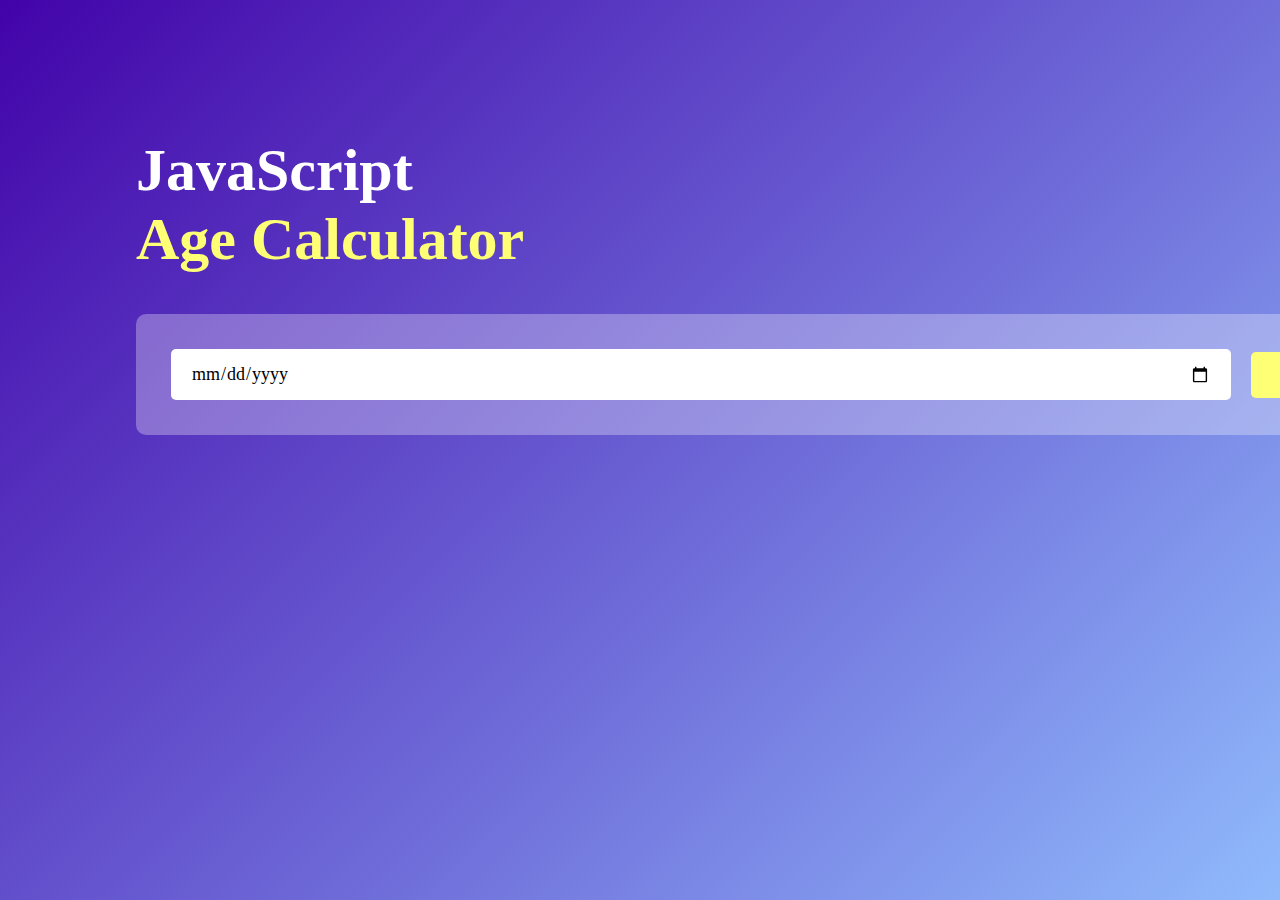
==== 04 Age Calculator/index.html @ ed077799 "added initial files" ====
<!DOCTYPE html>
<html lang="en">
<head>
    <meta charset="UTF-8">
    <meta name="viewport" content="width=device-width, initial-scale=1.0">
    <link rel="stylesheet" href="style.css">
    <title>Age Calculator</title>
</head>
<body>
    
    <div class="container">
        <div class="calculator">
            <h1>JavaScript <br> <span>Age Calculator</span></h1>
            <div class="input-box">
                <input type="date" name="date" id="date">
                <button>Calculate</button>
            </div>
        </div>
    </div>

    <script src="script.js"></script>
</body>
</html>
---- 04 Age Calculator/style.css ----
*{
    margin: 0;
    padding: 0;
    font-family: 'Poppins';
    box-sizing: border-box;
}

.container{
    width: 100%;
    min-height: 100vh;
    background: linear-gradient(135deg, #4203a9, #90bafc);
    color: #fff;
    padding: 10px;
}

.calculator{
    width: 100%;
    max-width: 600%;
    margin-left: 10%;
    margin-top: 10%;
}

.calculator h1{
    font-size: 60px;
}

.calculator h1 span{
    color: #ffff76;
}

.input-box{
    margin: 40px 0;
    padding: 35px;
    border-radius: 10px;
    background: rgba(255, 255, 255, 0.3);
    display: flex;
    align-items: center;
}

.input-box input{
    width: 70%;
    flex: 1;
    margin-right: 20px;
    padding: 14px 20px;
    border: 0;
    outline: 0;
    font-size: 18px;
    border-radius: 5px;
    position: relative;
}

.input-box button{
    background: #ffff76;
    border: 0;
    outline: 0;
    padding: 15px 30px;
    border-radius: 5px;
    font-weight: 500;
    color: #333;
    cursor: pointer;
}
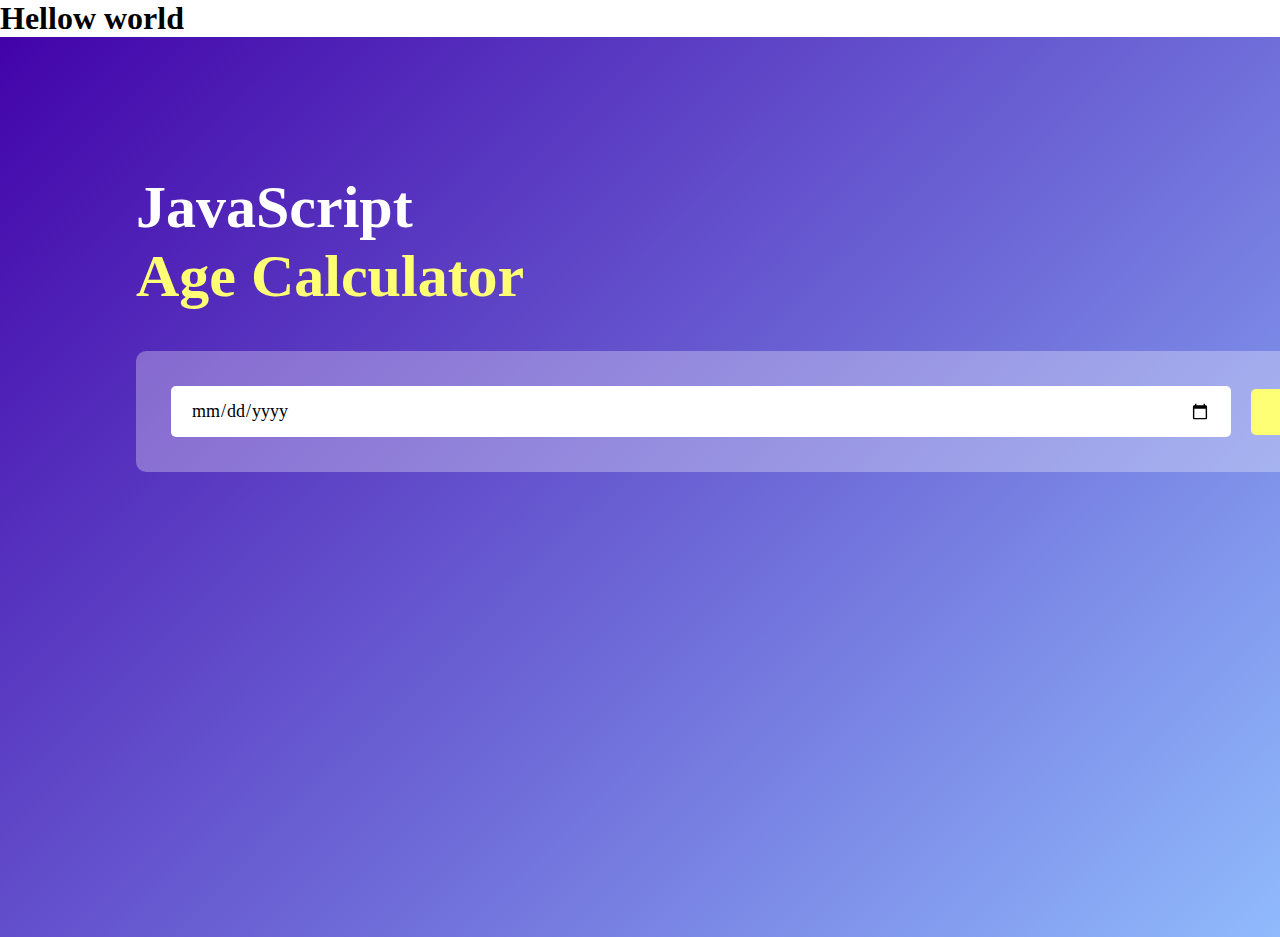
==== commit 0981caa0: "testing commits" ====
--- a/04 Age Calculator/index.html
+++ b/04 Age Calculator/index.html
@@ -7,7 +7,7 @@
     <title>Age Calculator</title>
 </head>
 <body>
-    
+    <h1>Hellow world</h1>
     <div class="container">
         <div class="calculator">
             <h1>JavaScript <br> <span>Age Calculator</span></h1>
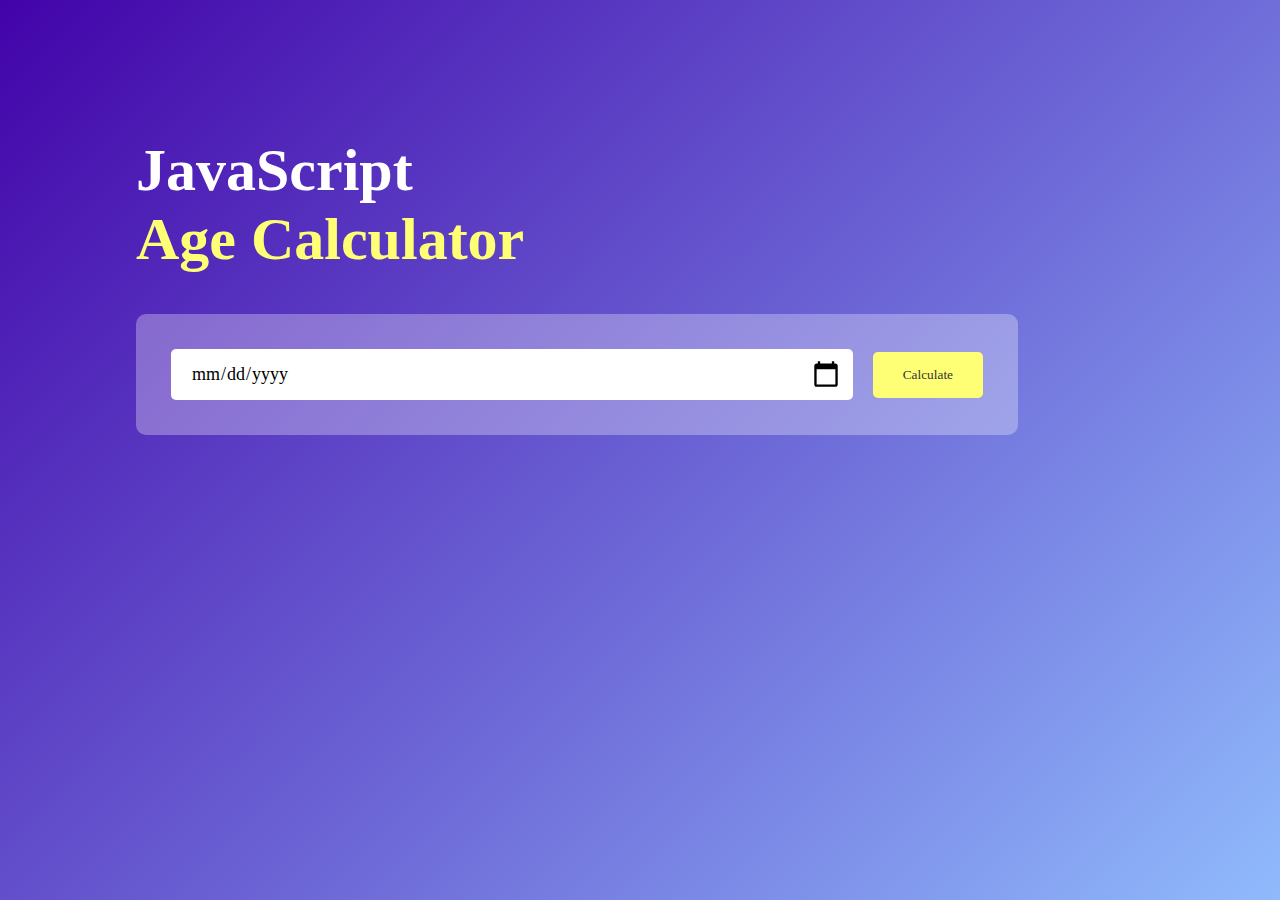
==== commit fc154b3c: "Complete Age Calculator according to Lecture" ====
--- a/04 Age Calculator/index.html
+++ b/04 Age Calculator/index.html
@@ -7,14 +7,14 @@
     <title>Age Calculator</title>
 </head>
 <body>
-    <h1>Hellow world</h1>
     <div class="container">
         <div class="calculator">
             <h1>JavaScript <br> <span>Age Calculator</span></h1>
             <div class="input-box">
                 <input type="date" name="date" id="date">
-                <button>Calculate</button>
+                <button onclick="caculateAge()">Calculate</button>
             </div>
+            <p id="result"></p>
         </div>
     </div>
 
--- a/04 Age Calculator/style.css
+++ b/04 Age Calculator/style.css
@@ -29,6 +29,7 @@
 }
 
 .input-box{
+    width: 70%;
     margin: 40px 0;
     padding: 35px;
     border-radius: 10px;
@@ -38,7 +39,6 @@
 }
 
 .input-box input{
-    width: 70%;
     flex: 1;
     margin-right: 20px;
     padding: 14px 20px;
@@ -58,4 +58,25 @@
     font-weight: 500;
     color: #333;
     cursor: pointer;
+}
+
+.input-box input::-webkit-calendar-picker-indicator{
+    top: 0;
+    left: 0;
+    right: 0;
+    bottom: 0;
+    width: auto;
+    height: auto;
+    position: absolute;
+    background-position: calc(100% - 10px);
+    background-size: 30px;
+    cursor: pointer;
+}
+
+#result {
+    font-size: 20px;
+}
+
+#result span{
+    color: #ffff76;
 }